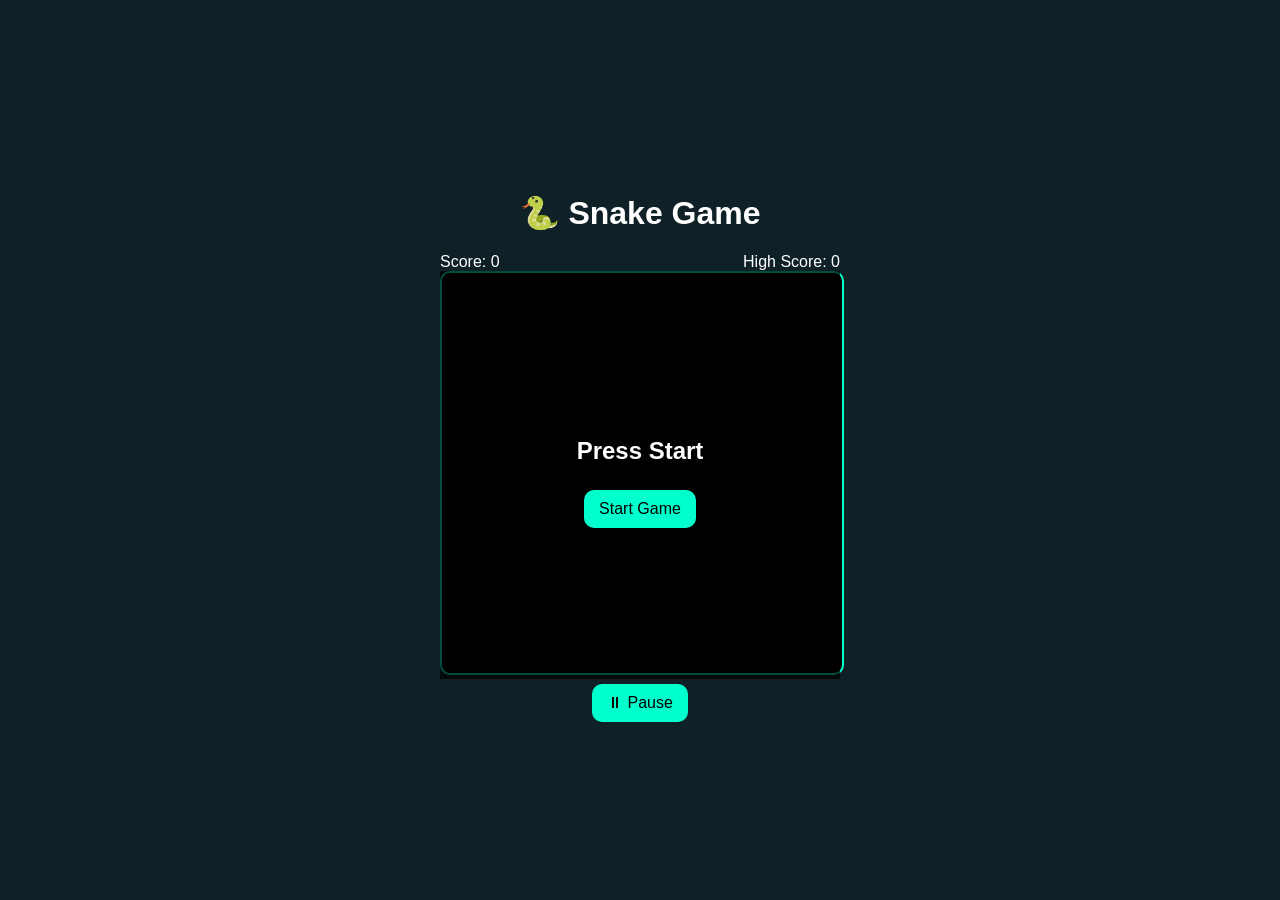
==== index.html @ e61cc7e9 "Add files via upload" ====
<!DOCTYPE html>
<html>
<head>
  <title>Snake Game</title>

  <!-- Mobile Responsive -->
  <meta name="viewport" content="width=device-width, initial-scale=1.0">

  <link rel="stylesheet" href="style.css">
</head>
<body>

<div class="game-container">

  <h1>🐍 Snake Game</h1>

  <!-- HUD -->
  <div class="hud">
    <div>Score: <span id="score">0</span></div>
    <div>High Score: <span id="highScore">0</span></div>
  </div>

  <!-- Canvas -->
  <div class="canvas-wrapper">
    <canvas id="gameCanvas" width="400" height="400"></canvas>

    <!-- Overlay -->
    <div id="overlay" class="overlay">
      <h2 id="overlayText">Press Start</h2>
      <button id="startBtn" onclick="startGame()">Start Game</button>
    </div>
  </div>

  <!-- Controls -->
  <div class="controls">
    <button onclick="togglePause()">⏸ Pause</button>
  </div>

  <!-- Mobile Buttons -->
  <div class="mobile-controls">
    <button onclick="setDirection('UP')">⬆️</button>
    <div>
      <button onclick="setDirection('LEFT')">⬅️</button>
      <button onclick="setDirection('DOWN')">⬇️</button>
      <button onclick="setDirection('RIGHT')">➡️</button>
    </div>
  </div>

</div>

<script src="script.js"></script>
</body>
</html>
---- style.css ----
body {
  margin: 0;
  font-family: Arial;
  background: #0f2027;
  display: flex;
  justify-content: center;
  align-items: center;
  height: 100vh;
  color: white;
}

.game-container {
  text-align: center;
}

.hud {
  display: flex;
  justify-content: space-between;
  width: 90vw;
  max-width: 400px;
  margin: auto;
}

.canvas-wrapper {
  position: relative;
  width: 90vw;
  max-width: 400px;
  margin: auto;
}

canvas {
  width: 100%;
  background: black;
  border: 2px solid #00ffcc;
  border-radius: 10px;
}

.overlay {
  position: absolute;
  top: 0;
  left: 0;
  width: 100%;
  height: 100%;
  background: rgba(0,0,0,0.7);

  display: flex;
  flex-direction: column;
  justify-content: center;
  align-items: center;
}

button {
  padding: 10px 15px;
  margin: 5px;
  border: none;
  border-radius: 10px;
  background: #00ffcc;
  font-size: 16px;
}

/* Mobile controls */
.mobile-controls {
  margin-top: 10px;
}

.mobile-controls button {
  font-size: 20px;
}

/* Hide mobile buttons on desktop */
@media (min-width: 768px) {
  .mobile-controls {
    display: none;
  }
}
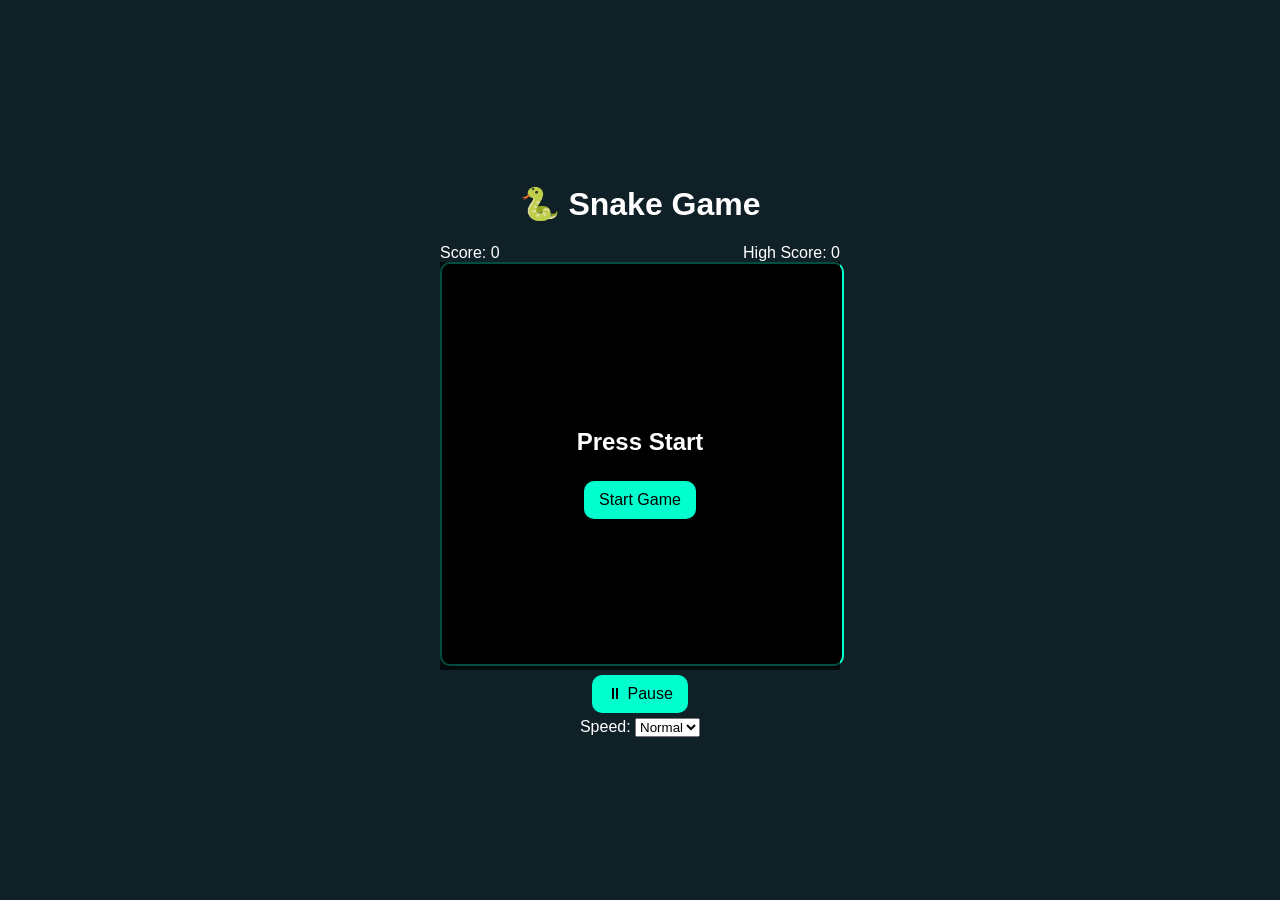
==== commit dccd3491: "Update index.html" ====
--- a/index.html
+++ b/index.html
@@ -2,10 +2,7 @@
 <html>
 <head>
   <title>Snake Game</title>
-
-  <!-- Mobile Responsive -->
   <meta name="viewport" content="width=device-width, initial-scale=1.0">
-
   <link rel="stylesheet" href="style.css">
 </head>
 <body>
@@ -24,7 +21,6 @@
   <div class="canvas-wrapper">
     <canvas id="gameCanvas" width="400" height="400"></canvas>
 
-    <!-- Overlay -->
     <div id="overlay" class="overlay">
       <h2 id="overlayText">Press Start</h2>
       <button id="startBtn" onclick="startGame()">Start Game</button>
@@ -36,7 +32,17 @@
     <button onclick="togglePause()">⏸ Pause</button>
   </div>
 
-  <!-- Mobile Buttons -->
+  <!-- Speed Control -->
+  <div class="speed-control">
+    <label>Speed:</label>
+    <select id="speedSelect">
+      <option value="180">Low</option>
+      <option value="120" selected>Normal</option>
+      <option value="70">High</option>
+    </select>
+  </div>
+
+  <!-- Mobile Controls -->
   <div class="mobile-controls">
     <button onclick="setDirection('UP')">⬆️</button>
     <div>
@@ -50,4 +56,4 @@
 
 <script src="script.js"></script>
 </body>
-</html>+</html>
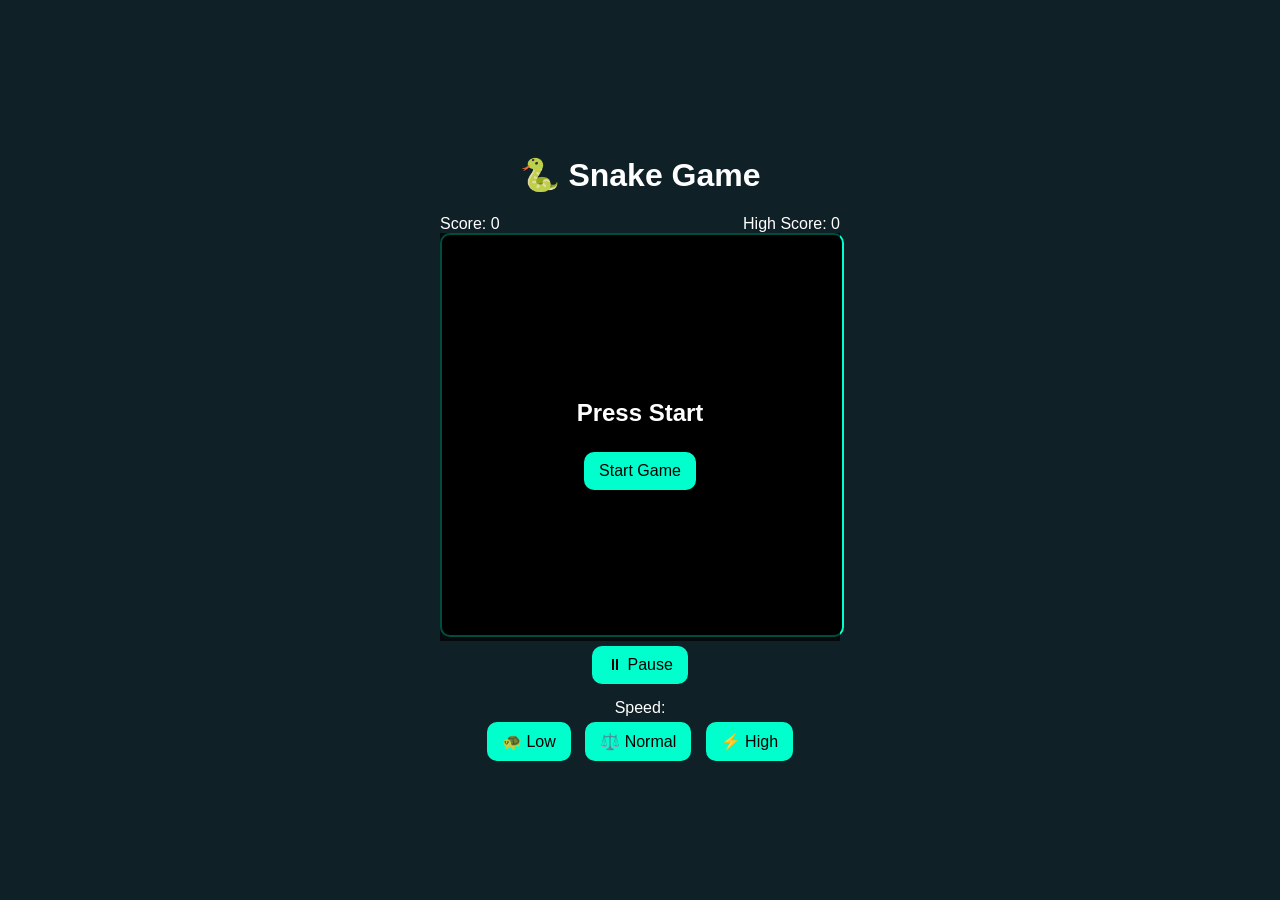
==== commit 97d99f36: "Update index.html" ====
--- a/index.html
+++ b/index.html
@@ -32,15 +32,14 @@
     <button onclick="togglePause()">⏸ Pause</button>
   </div>
 
-  <!-- Speed Control -->
-  <div class="speed-control">
-    <label>Speed:</label>
-    <select id="speedSelect">
-      <option value="180">Low</option>
-      <option value="120" selected>Normal</option>
-      <option value="70">High</option>
-    </select>
+ <div class="speed-control">
+  <span>Speed:</span>
+  <div class="speed-buttons">
+    <button class="speed-btn" data-speed="180">🐢 Low</button>
+    <button class="speed-btn active" data-speed="120">⚖️ Normal</button>
+    <button class="speed-btn" data-speed="70">⚡ High</button>
   </div>
+</div>
 
   <!-- Mobile Controls -->
   <div class="mobile-controls">
--- a/style.css
+++ b/style.css
@@ -58,7 +58,15 @@
   font-size: 16px;
 }
 
-/* Mobile controls */
+.speed-control {
+  margin-top: 10px;
+}
+
+select {
+  padding: 5px;
+  border-radius: 5px;
+}
+
 .mobile-controls {
   margin-top: 10px;
 }
@@ -67,9 +75,8 @@
   font-size: 20px;
 }
 
-/* Hide mobile buttons on desktop */
 @media (min-width: 768px) {
   .mobile-controls {
     display: none;
   }
-}+}
